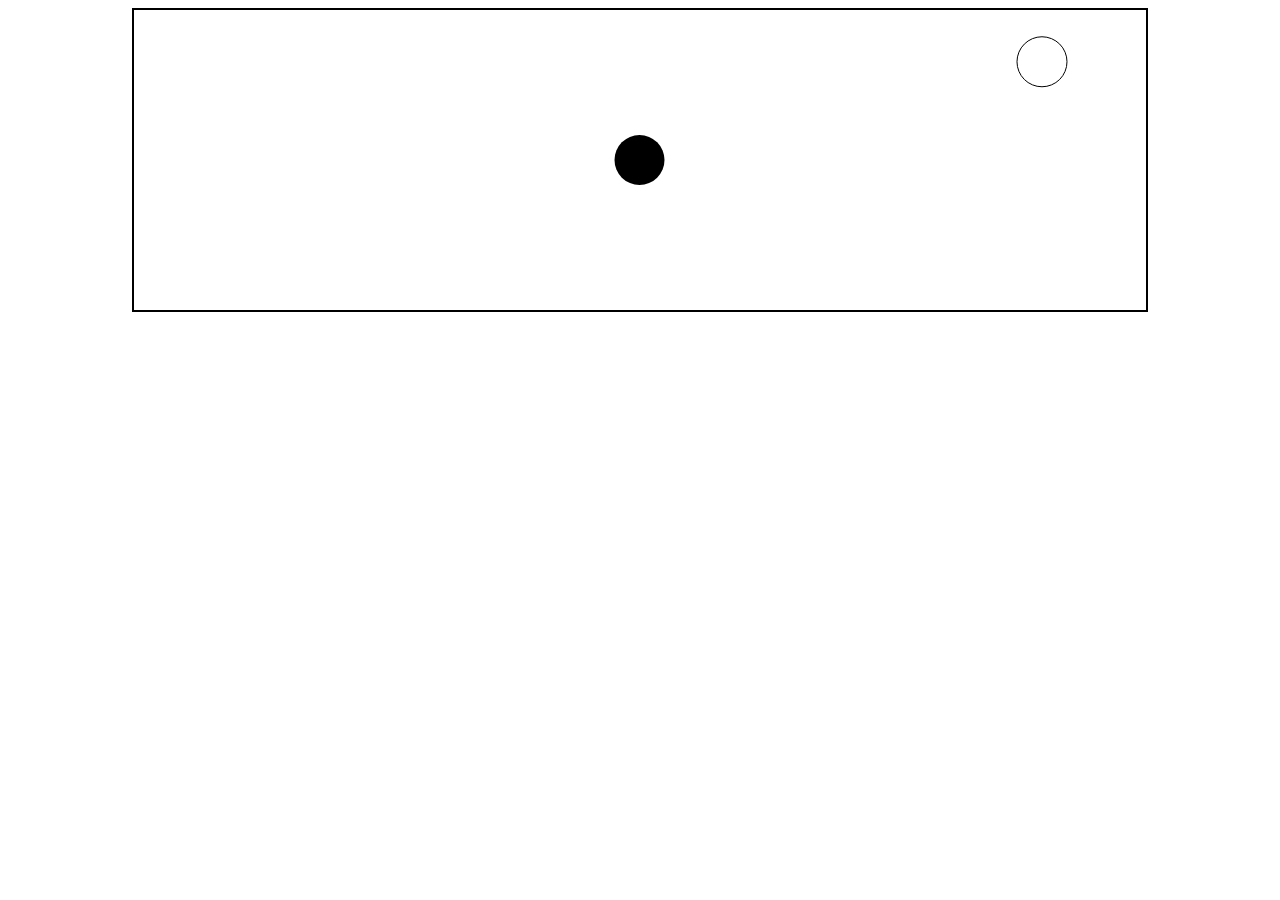
==== lab 6/index.html @ fa9c7069 "ball in the hole" ====
<!DOCTYPE html>
<html lang="en">
  <head>
    <meta charset="UTF-8" />
    <meta http-equiv="X-UA-Compatible" content="IE=edge" />
    <link rel="stylesheet" href="style.css" />
    <meta name="viewport" content="width=device-width, initial-scale=1.0" />
    <title>Ball</title>
  </head>
  <body>
    <div id="game-container">
      <canvas id="game-canvas"></canvas>
    </div>

    <script src="main.js"></script>
  </body>
</html>
---- lab 6/style.css ----
#game-container {
    border: 2px solid black;
    width: 80%;
    height: 300px; /* Change the height to 90% */
    margin: auto;
    position: relative;
  }
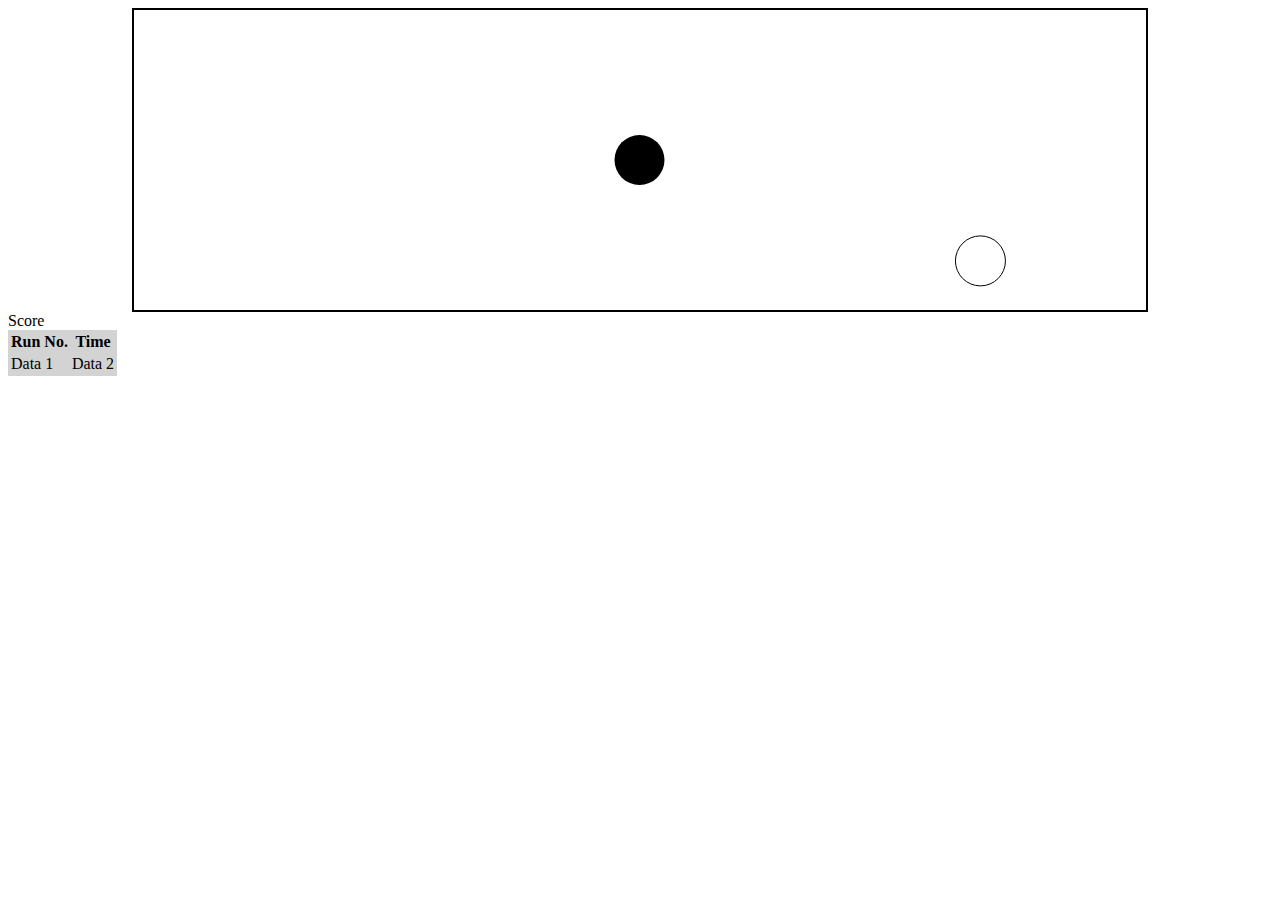
==== commit 66be9b70: "score Table start" ====
--- a/lab 6/index.html
+++ b/lab 6/index.html
@@ -12,6 +12,18 @@
       <canvas id="game-canvas"></canvas>
     </div>
 
+    <table>
+      Score
+      <tr>
+        <th>Run No.</th>
+        <th>Time</th>
+      </tr>
+      <tr>
+        <td>Data 1</td>
+        <td>Data 2</td>
+      </tr>
+    </table>
+
     <script src="main.js"></script>
   </body>
 </html>
--- a/lab 6/style.css
+++ b/lab 6/style.css
@@ -6,4 +6,8 @@
     position: relative;
   }
   
+  table {
+    background-color: lightgrey;
+    color: black;
+  }
   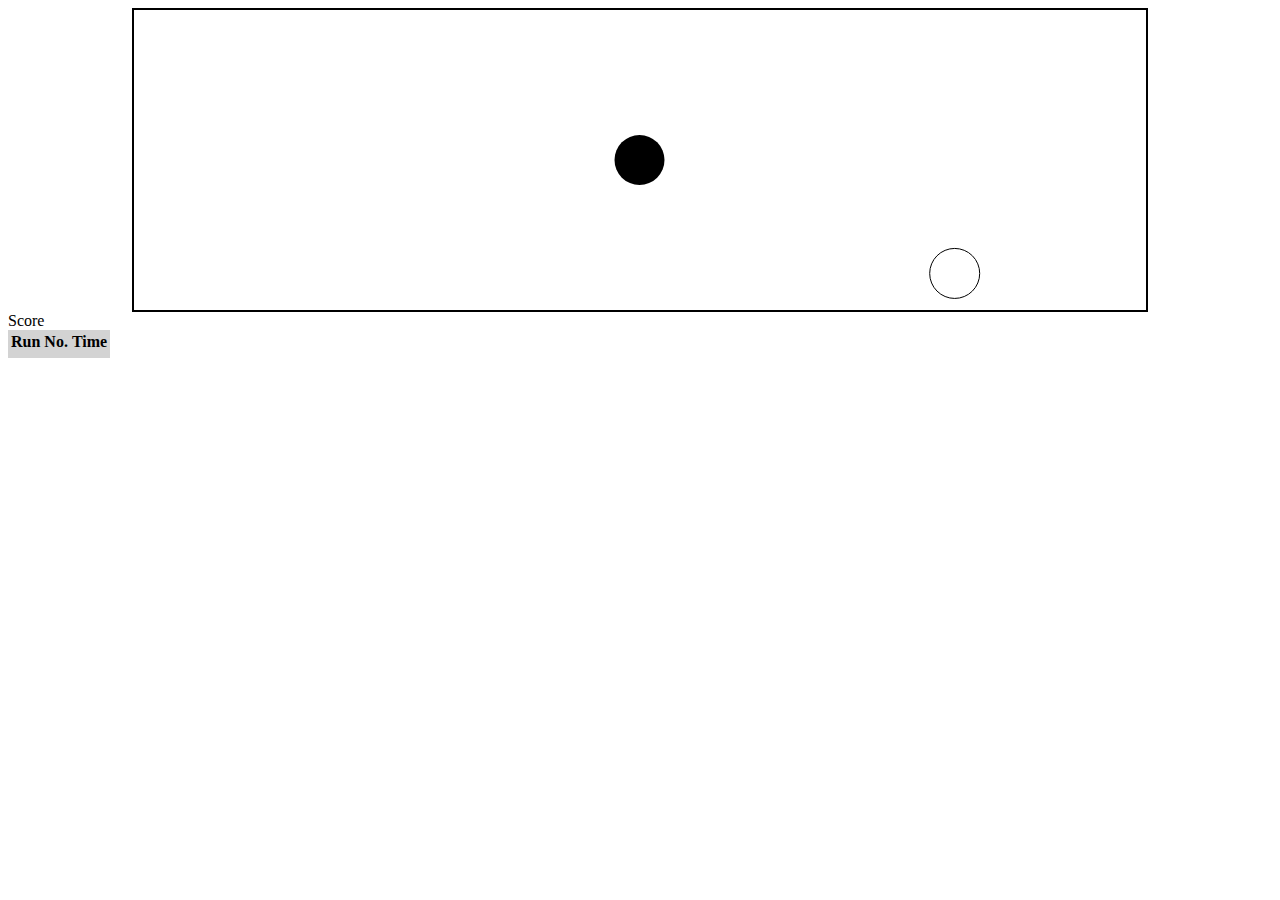
==== commit a773d7c9: "adding score to the table" ====
--- a/lab 6/index.html
+++ b/lab 6/index.html
@@ -19,8 +19,8 @@
         <th>Time</th>
       </tr>
       <tr>
-        <td>Data 1</td>
-        <td>Data 2</td>
+        <td></td>
+        <td></td>
       </tr>
     </table>
 
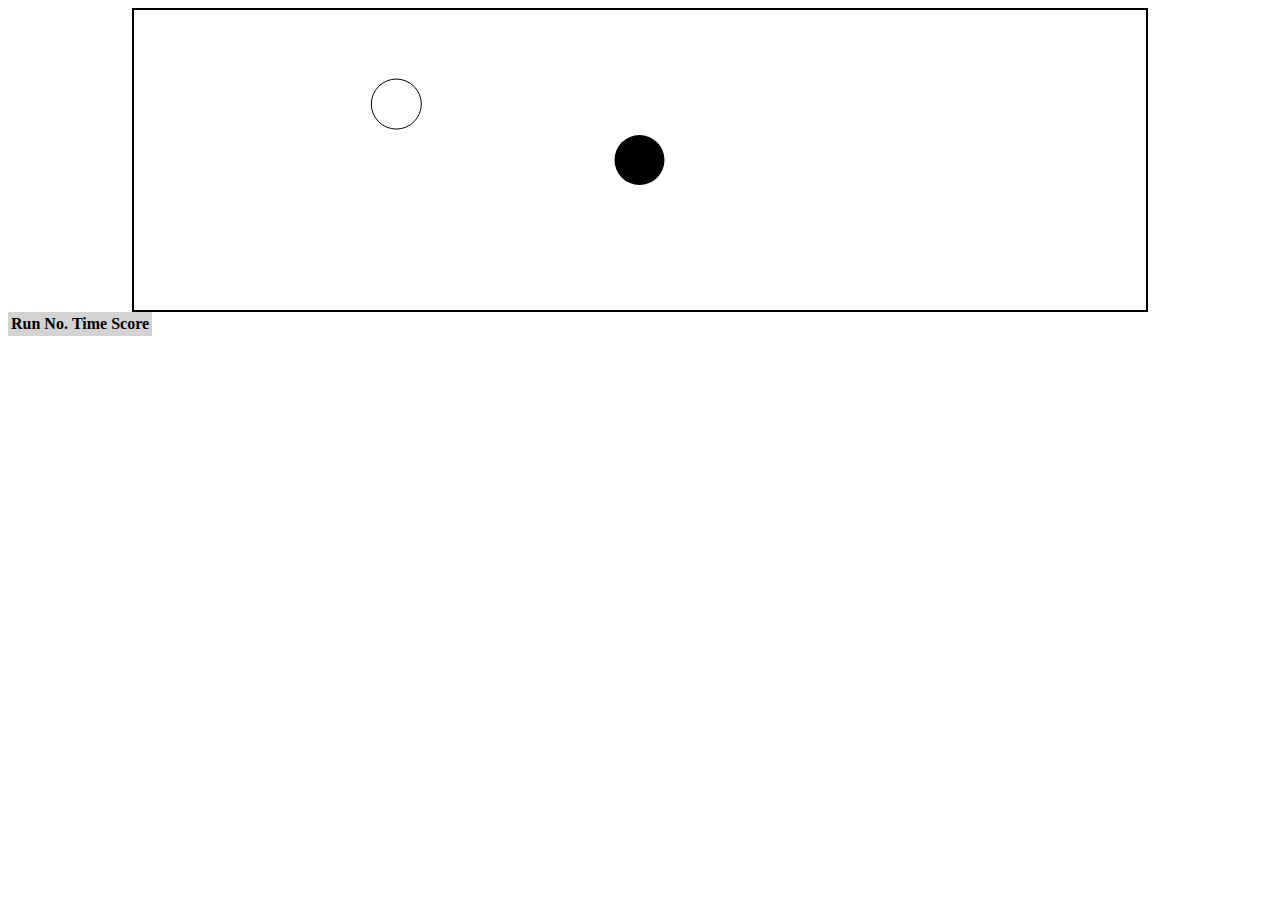
==== commit adf1b7dc: "bug fix - appendchiled" ====
--- a/lab 6/index.html
+++ b/lab 6/index.html
@@ -12,15 +12,11 @@
       <canvas id="game-canvas"></canvas>
     </div>
 
-    <table>
-      Score
+    <table id="score-table">
       <tr>
         <th>Run No.</th>
         <th>Time</th>
-      </tr>
-      <tr>
-        <td></td>
-        <td></td>
+        <th>Score</th>
       </tr>
     </table>
 
